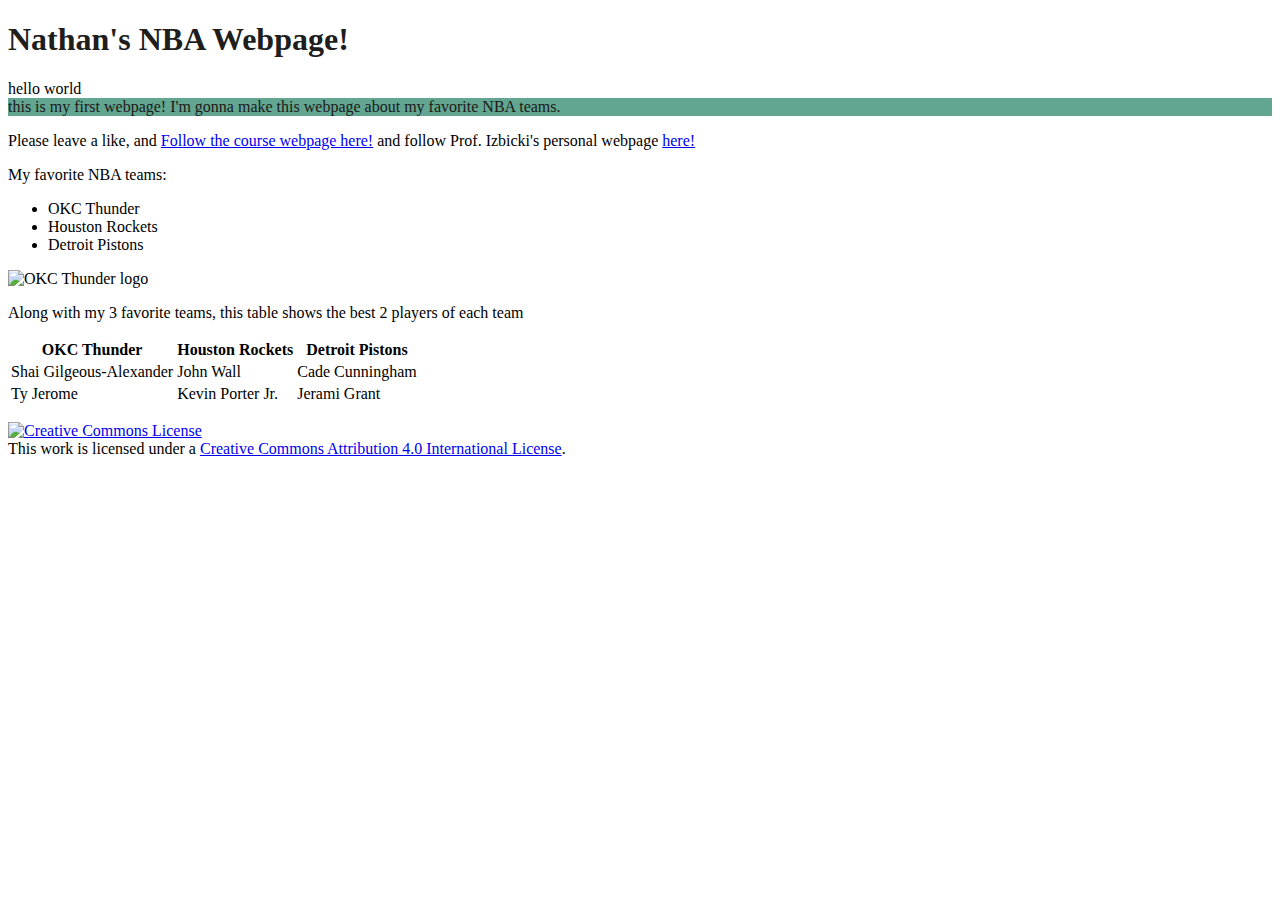
==== index.html @ 9222402f "Update index.html" ====
<!DOCTYPE html>
   <html>
       <title>Nathan's NBA Webpage</title>
       
    <body>
         
          <h1>
              <span class="heading">Nathan's NBA Webpage!</span>
            </h1> 
        
        
        
<script async defer crossorigin="anonymous" src="https://connect.facebook.net/en_US/sdk.js#xfbml=1&version=v11.0" nonce="UEfr7KOW"></script>
        hello world</body>
<body>
    <div id="logo">
    this is my first webpage! I'm gonna make this webpage about my favorite NBA teams.
    </div>
    <p>
        <div>
    Please leave a like, and 
    <a href="https://github.com/mikeizbicki/cmc-csci040">Follow the course webpage here!</a>
    and follow Prof. Izbicki's personal webpage <a href="https://izbicki.me">here!</a>
        </div>
</p>

    <p>
        <div>
        My favorite NBA teams:
            <ul>
                <li>OKC Thunder</li>
                <li>Houston Rockets</li>
                <li>Detroit Pistons</li>
            </ul>
        </div>
    </p>
    <img src="https://i2.wp.com/thegamehaus.com/wp-content/uploads/2021/06/Oklahoma_City_Thunder2.jpg?fit=960%2C720&ssl=1" alt="OKC Thunder logo" width="400" height="400">
    <p>
        Along with my 3 favorite teams, this table shows the best 2 players of each team 
        <table>
            <tr>
            <th>OKC Thunder</th>
            <th>Houston Rockets</th>
            <th>Detroit Pistons</th>
            </tr>
            <tr>
                <td>Shai Gilgeous-Alexander</td>
                <td>John Wall</td>
                <td>Cade Cunningham</td>
            </tr>
            <tr>
                <td>Ty Jerome</td>
                <td>Kevin Porter Jr.</td>
                <td>Jerami Grant</td>
            </tr>
        </table>
    </p>
</body>
    <div id="fb-root"></div>
<div class="fb-like" data-href="https://nathanarimilli.github.io" data-width="" data-layout="standard" data-action="like" data-size="small" data-share="true"></div>
<head>
    <!-- Global site tag (gtag.js) - Google Analytics -->
    <script async src="https://www.googletagmanager.com/gtag/js?id=UA-206712125-1"></script>
    <script>
      window.dataLayer = window.dataLayer || [];
      function gtag(){dataLayer.push(arguments);}
      gtag('js', new Date());
    
      gtag('config', 'UA-206712125-1');
    </script>
    <meta name="description" content= "Nathan Arimilli NBA website to get comfortable with HTML and CSS">
    <link rel="stylesheet" href= "style.css">
    </head>
    </html>






















<a rel="license" href="http://creativecommons.org/licenses/by/4.0/"><img alt="Creative Commons License" style="border-width:0" src="https://i.creativecommons.org/l/by/4.0/88x31.png" /></a><br />This work is licensed under a <a rel="license" href="http://creativecommons.org/licenses/by/4.0/">Creative Commons Attribution 4.0 International License</a>.
---- style.css ----
span.heading {
    color: rgb(32, 29, 29);
}

#logo {
    background-color: rgb(98, 165, 145);
    color: rgb(27, 26, 25);
    font-weight: 100;
}
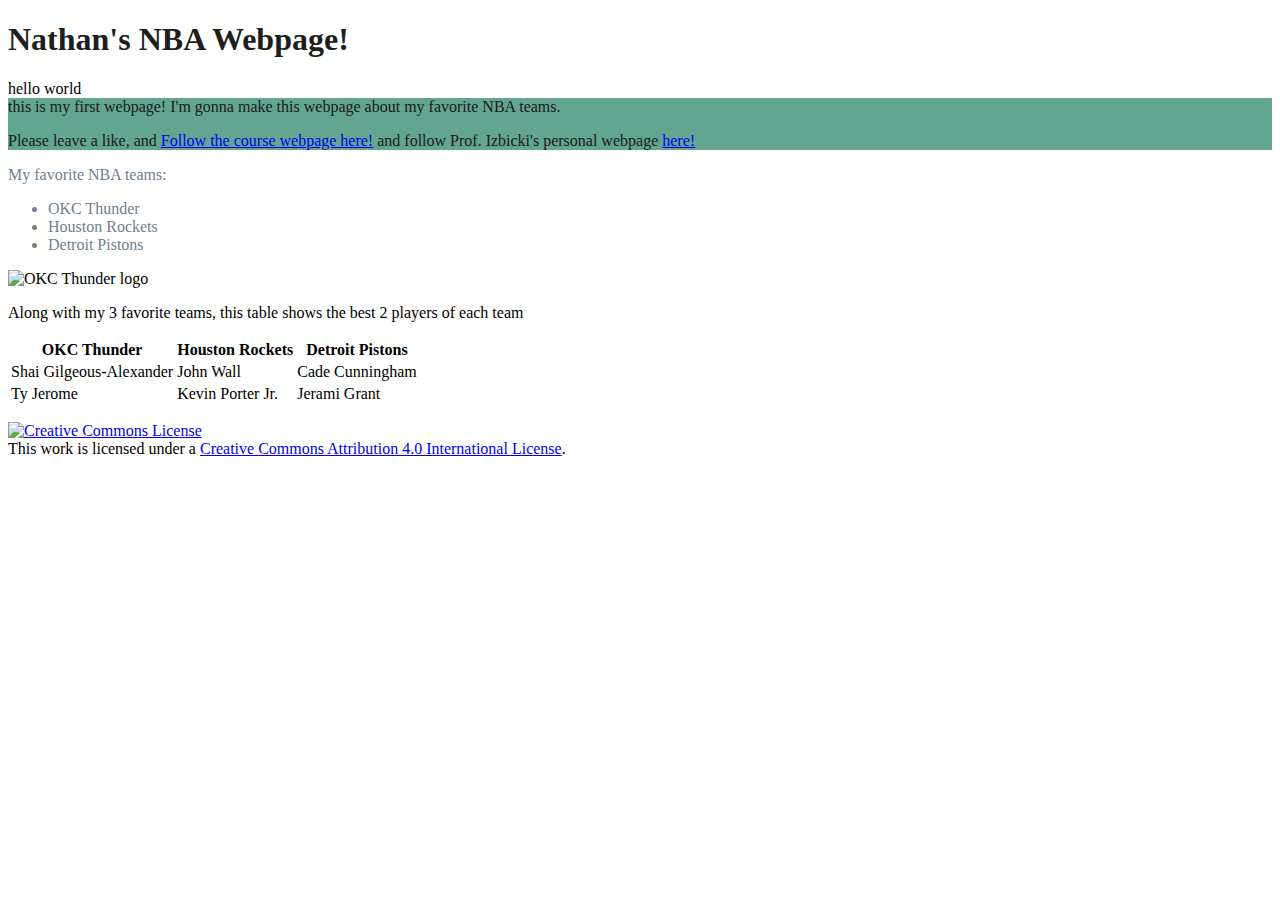
==== commit eb561e5d: "f" ====
--- a/index.html
+++ b/index.html
@@ -15,9 +15,8 @@
 <body>
     <div id="logo">
     this is my first webpage! I'm gonna make this webpage about my favorite NBA teams.
-    </div>
-    <p>
-        <div>
+    
+    <p>   
     Please leave a like, and 
     <a href="https://github.com/mikeizbicki/cmc-csci040">Follow the course webpage here!</a>
     and follow Prof. Izbicki's personal webpage <a href="https://izbicki.me">here!</a>
@@ -25,7 +24,7 @@
 </p>
 
     <p>
-        <div>
+        <div class="teams">
         My favorite NBA teams:
             <ul>
                 <li>OKC Thunder</li>
--- a/style.css
+++ b/style.css
@@ -6,4 +6,8 @@
     background-color: rgb(98, 165, 145);
     color: rgb(27, 26, 25);
     font-weight: 100;
+}
+
+div.teams {
+    color: slategrey;
 }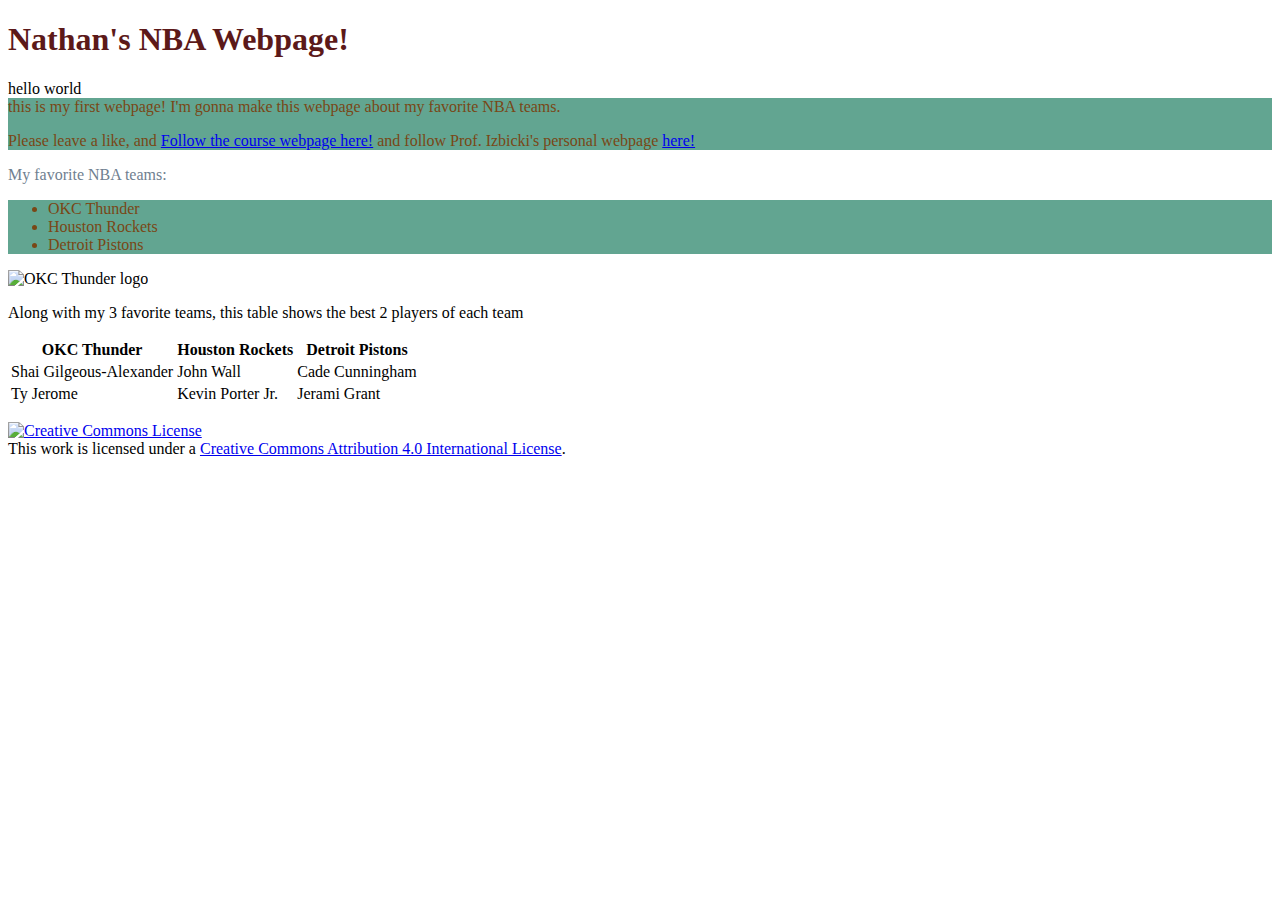
==== commit 11064762: "h" ====
--- a/index.html
+++ b/index.html
@@ -13,20 +13,23 @@
 <script async defer crossorigin="anonymous" src="https://connect.facebook.net/en_US/sdk.js#xfbml=1&version=v11.0" nonce="UEfr7KOW"></script>
         hello world</body>
 <body>
-    <div id="logo">
+    <div class="logo">
     this is my first webpage! I'm gonna make this webpage about my favorite NBA teams.
     
     <p>   
     Please leave a like, and 
     <a href="https://github.com/mikeizbicki/cmc-csci040">Follow the course webpage here!</a>
     and follow Prof. Izbicki's personal webpage <a href="https://izbicki.me">here!</a>
-        </div>
-</p>
+    </p>  
+</div>
+
 
     <p>
         <div class="teams">
         My favorite NBA teams:
-            <ul>
+        </div >
+         <div class="logo">   
+        <ul>
                 <li>OKC Thunder</li>
                 <li>Houston Rockets</li>
                 <li>Detroit Pistons</li>
--- a/style.css
+++ b/style.css
@@ -1,10 +1,10 @@
 span.heading {
-    color: rgb(32, 29, 29);
+    color: rgb(92, 25, 25);
 }
 
-#logo {
+div.logo {
     background-color: rgb(98, 165, 145);
-    color: rgb(27, 26, 25);
+    color: rgb(121, 71, 22);
     font-weight: 100;
 }
 
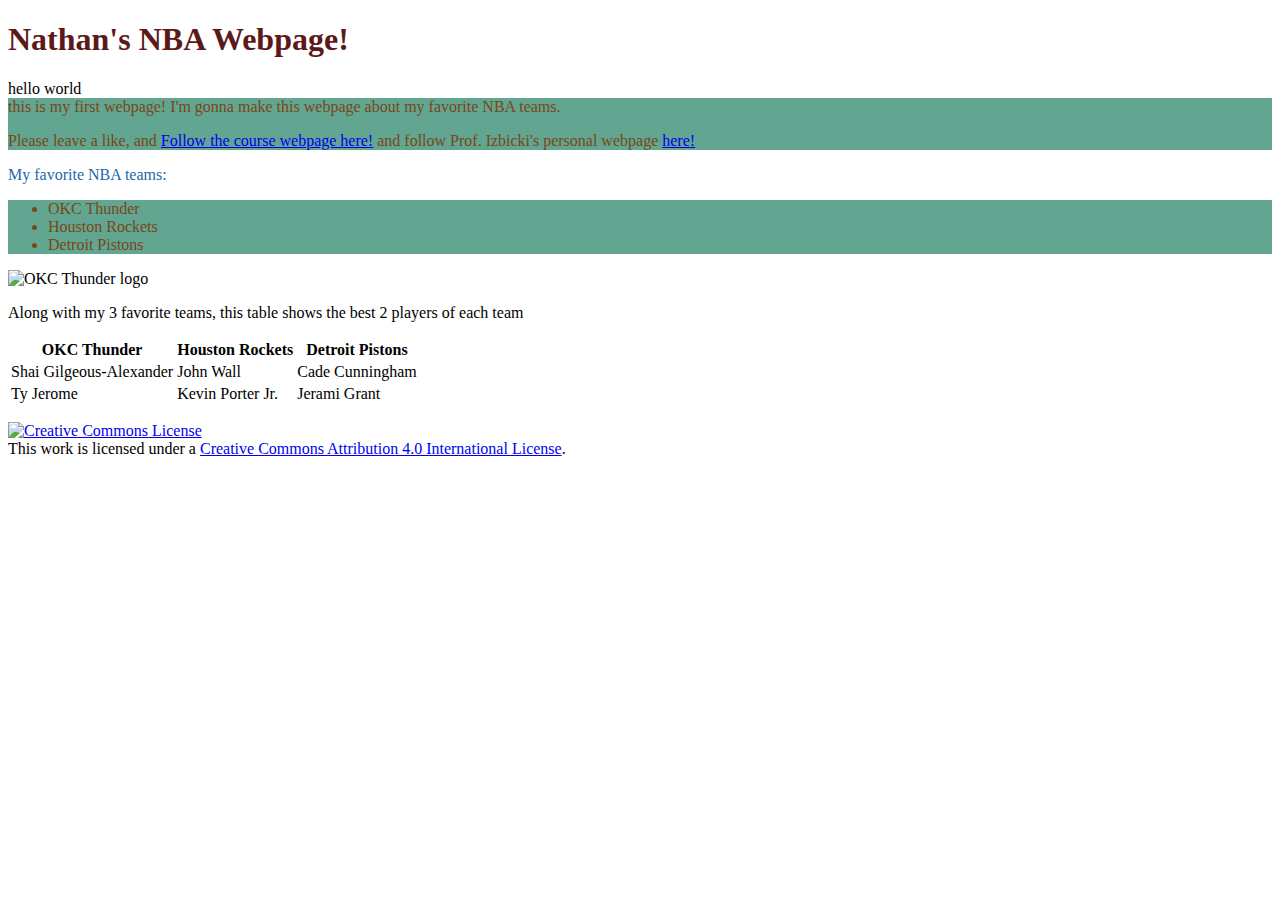
==== commit 38a54b0d: "h" ====
--- a/index.html
+++ b/index.html
@@ -28,7 +28,7 @@
         <div class="teams">
         My favorite NBA teams:
         </div >
-         <div class="logo">   
+         <div class="logo">  
         <ul>
                 <li>OKC Thunder</li>
                 <li>Houston Rockets</li>
--- a/style.css
+++ b/style.css
@@ -9,5 +9,5 @@
 }
 
 div.teams {
-    color: slategrey;
+    color: rgb(36, 104, 172);
 }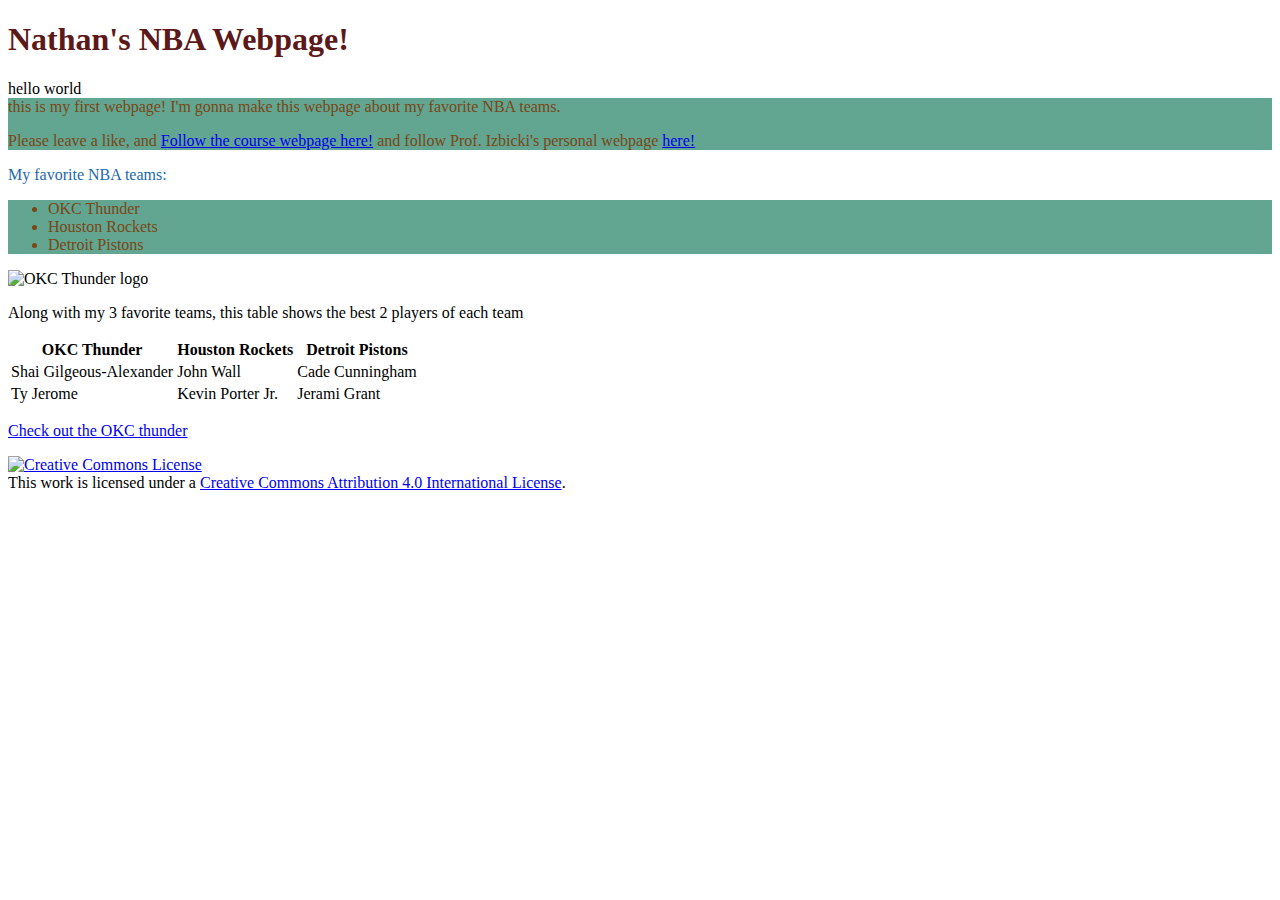
==== commit db5786c4: "Update index.html" ====
--- a/index.html
+++ b/index.html
@@ -57,6 +57,9 @@
             </tr>
         </table>
     </p>
+    <p>
+        <a href="/OKCthunder.html">Check out the OKC thunder</a>
+    </p>
 </body>
     <div id="fb-root"></div>
 <div class="fb-like" data-href="https://nathanarimilli.github.io" data-width="" data-layout="standard" data-action="like" data-size="small" data-share="true"></div>
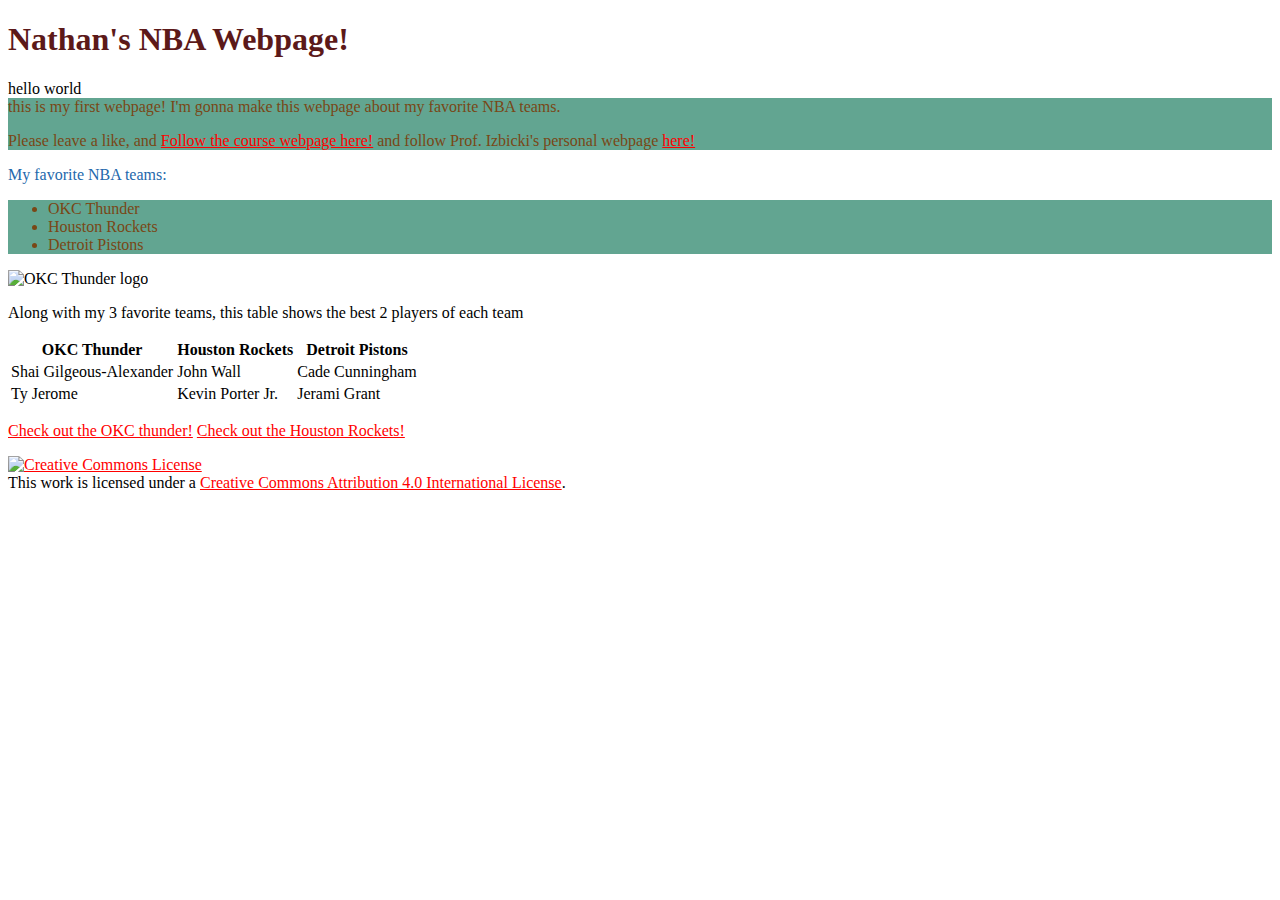
==== commit 186eafc5: "f" ====
--- a/index.html
+++ b/index.html
@@ -58,7 +58,8 @@
         </table>
     </p>
     <p>
-        <a href="/OKCthunder.html">Check out the OKC thunder</a>
+        <a href="/OKCthunder.html">Check out the OKC thunder!</a>
+        <a href="HOUSTONrockets.html">Check out the Houston Rockets!</a>
     </p>
 </body>
     <div id="fb-root"></div>
--- a/style.css
+++ b/style.css
@@ -10,4 +10,8 @@
 
 div.teams {
     color: rgb(36, 104, 172);
+}
+
+a   {
+    color: red
 }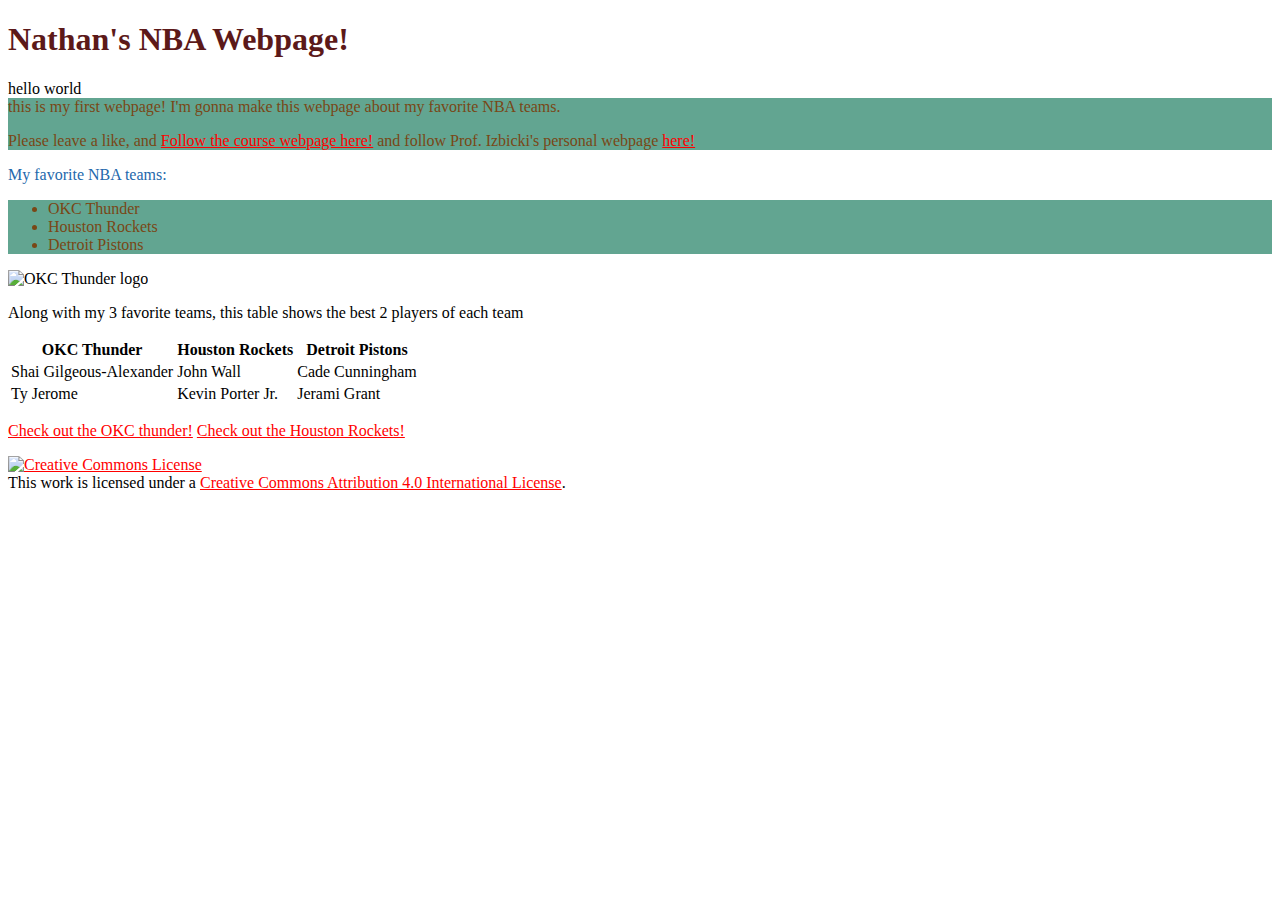
==== commit 39085221: "Update index.html" ====
--- a/index.html
+++ b/index.html
@@ -59,7 +59,7 @@
     </p>
     <p>
         <a href="/OKCthunder.html">Check out the OKC thunder!</a>
-        <a href="HOUSTONrockets.html">Check out the Houston Rockets!</a>
+        <a href="/HOUSTONrockets.html">Check out the Houston Rockets!</a>
     </p>
 </body>
     <div id="fb-root"></div>
--- a/style.css
+++ b/style.css
@@ -12,6 +12,6 @@
     color: rgb(36, 104, 172);
 }
 
-a   {
-    color: red
-}+a{
+    color: red;
+}
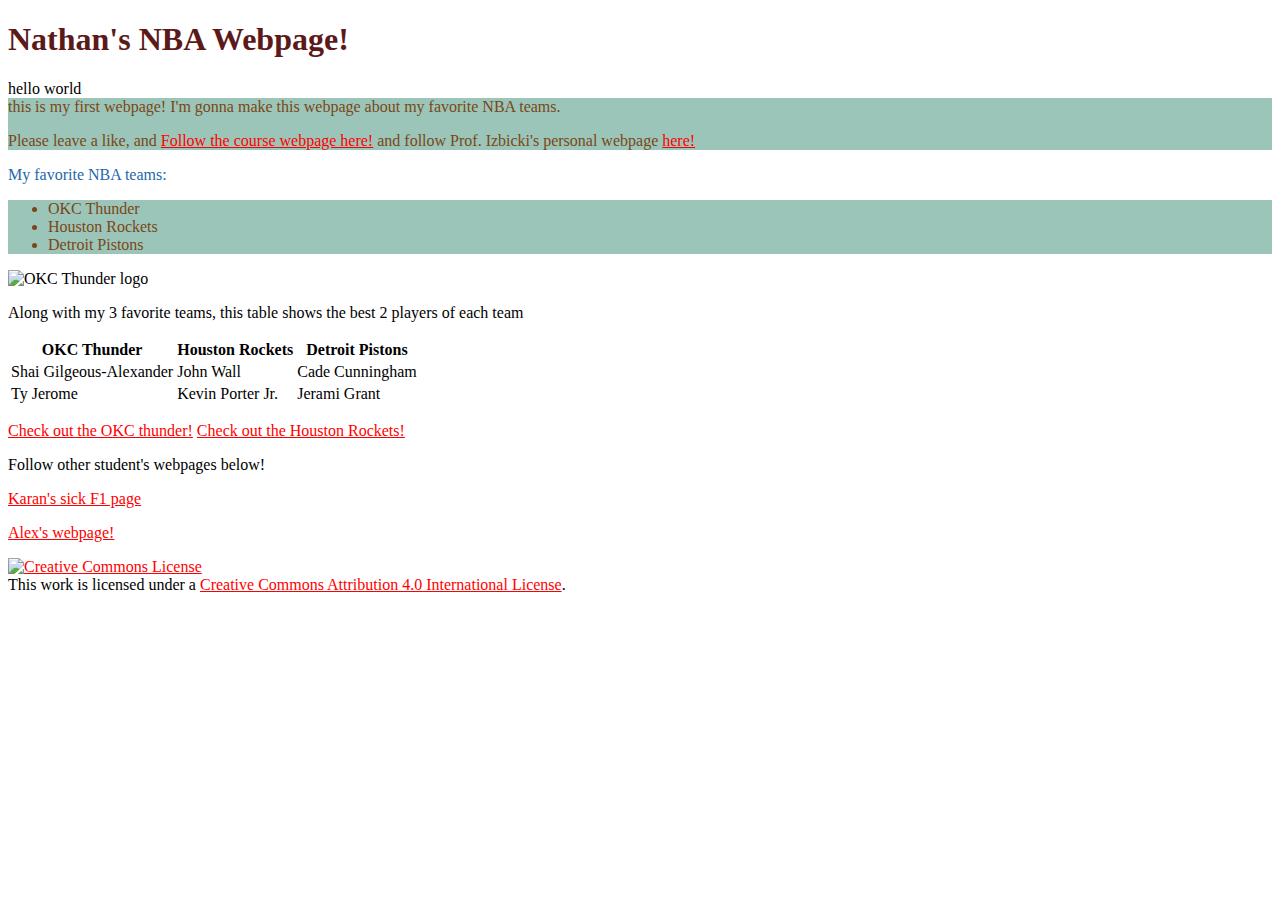
==== commit 0d228fba: "Update index.html" ====
--- a/index.html
+++ b/index.html
@@ -61,6 +61,15 @@
         <a href="/OKCthunder.html">Check out the OKC thunder!</a>
         <a href="/HOUSTONrockets.html">Check out the Houston Rockets!</a>
     </p>
+
+    <p>Follow other student's webpages below!</p>
+
+    <p>
+        <a href="https://karangoel1.github.io/">Karan's sick F1 page</a>
+    </p>
+    <p>
+        <a href="https://abroegger8.github.io/">Alex's webpage!</a>
+    </p>
 </body>
     <div id="fb-root"></div>
 <div class="fb-like" data-href="https://nathanarimilli.github.io" data-width="" data-layout="standard" data-action="like" data-size="small" data-share="true"></div>
@@ -78,6 +87,7 @@
     <link rel="stylesheet" href= "style.css">
     </head>
     </html>
+    
 
 
 
--- a/style.css
+++ b/style.css
@@ -3,7 +3,7 @@
 }
 
 div.logo {
-    background-color: rgb(98, 165, 145);
+    background-color: rgb(156, 197, 185);
     color: rgb(121, 71, 22);
     font-weight: 100;
 }
@@ -15,3 +15,39 @@
 a{
     color: red;
 }
+
+a:hover {
+    background-color: yellow;
+}
+
+@media screen and (max-width: 700px) {
+    body {
+      background-color: blue;
+    }
+}
+
+#okc  {
+    color: blue;
+}
+div.thunder   {
+    color: orangered;
+}
+div.pizza  {
+    color: purple;
+}
+span.turtle {
+    background-color: rgb(91, 216, 238);
+}
+span.hat    {
+    background-color: rgb(236, 105, 105);
+}
+
+#cat    {
+    color: rgb(91, 32, 158);
+}
+div.rain {
+    color: rgb(162, 88, 236);
+}
+div.eat {
+    color: rgb(7, 122, 88);
+}
